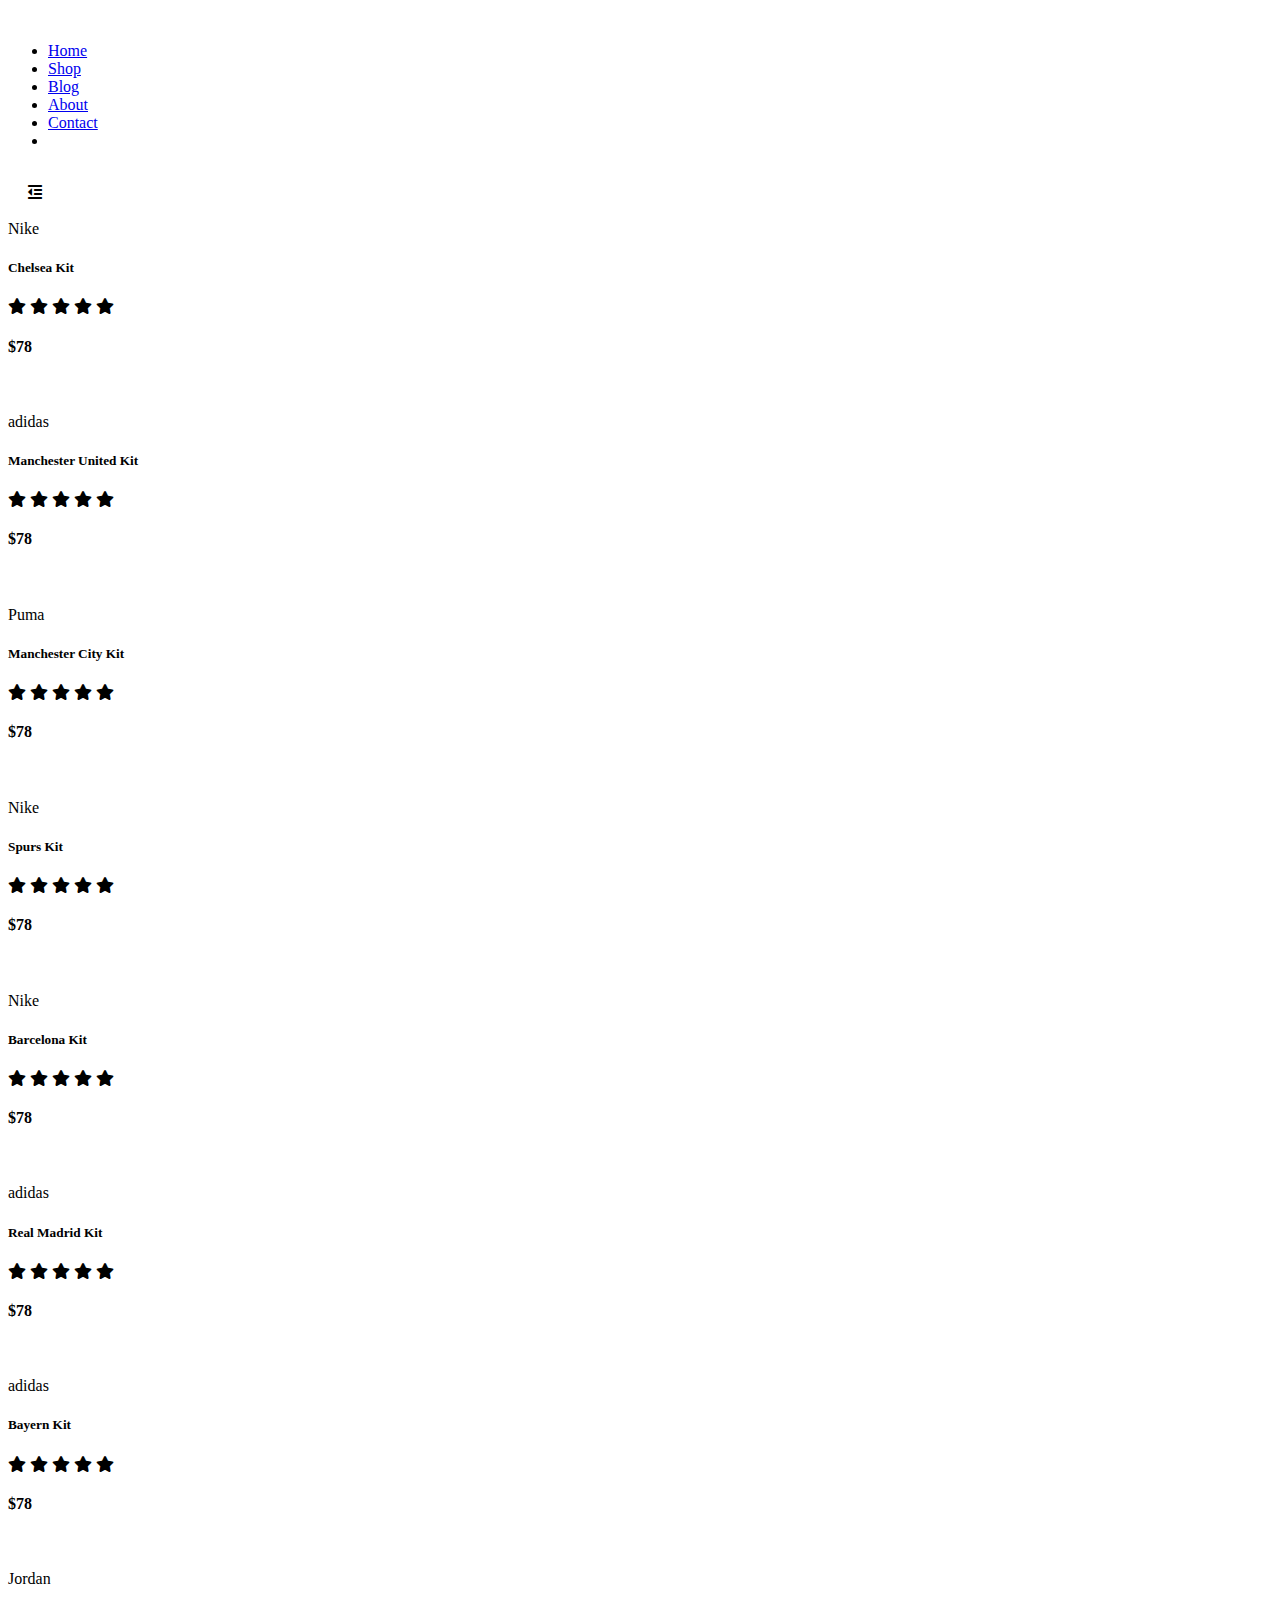
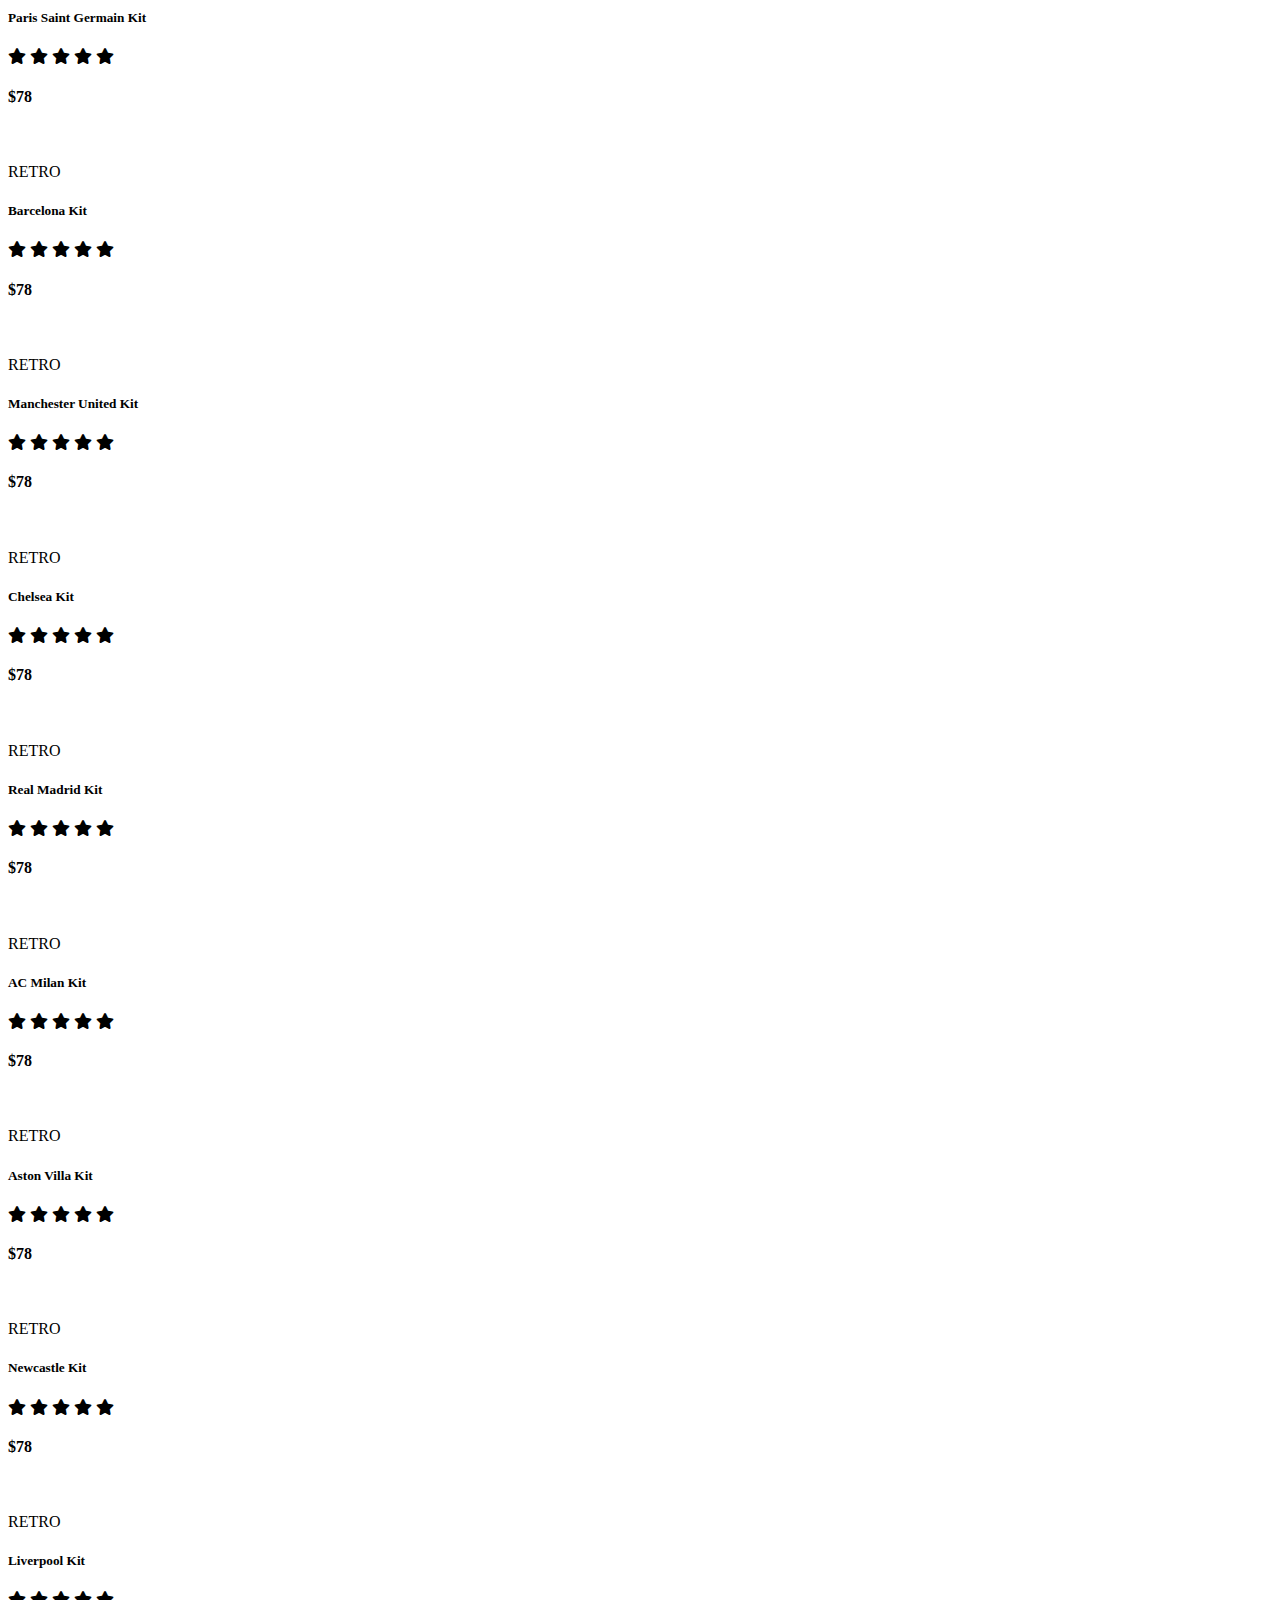
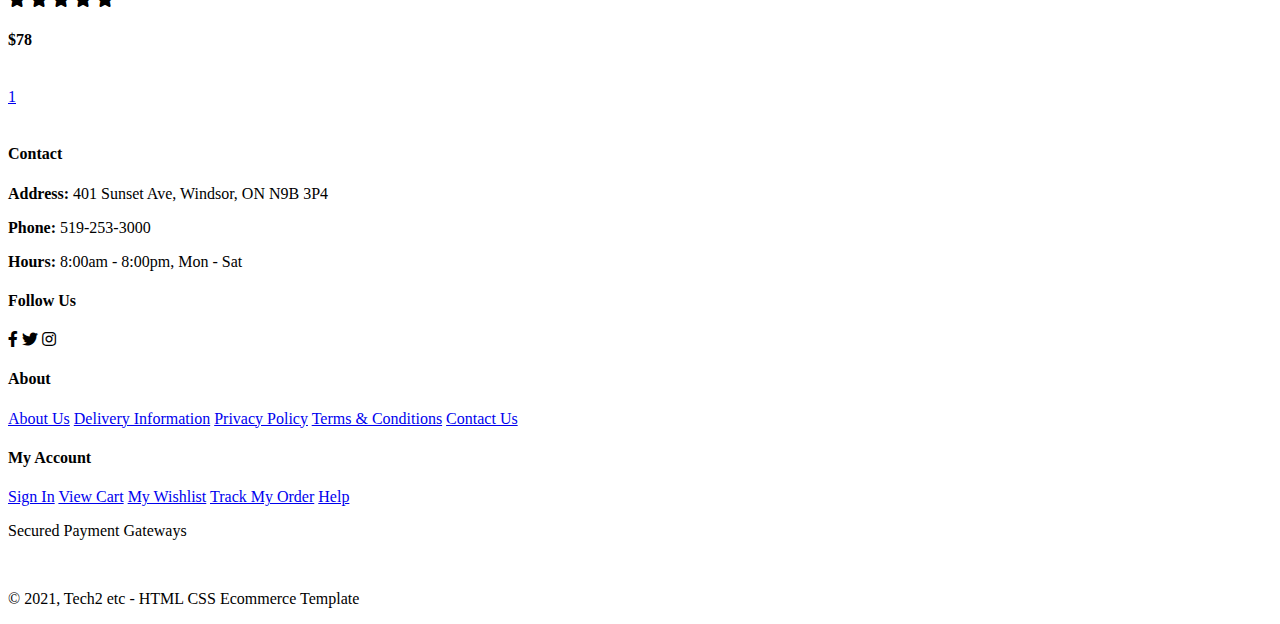
==== shop.html @ aafa5a12 "Add files via upload" ====
<!DOCTYPE html>
<html lang="en">

<head>
    <meta charset="UTF-8">
    <meta http-equiv="X-UA-Compatible" content="IE=edge">
    <meta name="viewport" content="width=device-width, initial-scale=1.0">
    <title>Tech2etc Ecommerce Tutorial</title>
   
    <link rel="stylesheet" href="https://pro.fontawesome.com/releases/v5.10.0/css/all.css" />
    <script src="script.js"></script>
    <link rel="stylesheet" href="style.css">
</head>

<body>

    <section id="header">
        <a href="#"><img src="img/logo.png" class="logo" alt=""></a>

        <div>
            <ul id="navbar">
                <li><a href="index.html">Home</a></li>
                <li><a href="shop.html">Shop</a></li>
                <li><a href="blog.html">Blog</a></li>
                <li><a href="about.html">About</a></li>
                <li><a href="contact.html">Contact</a></li>
                <li id="lg-bag"><a href="cart.html"><i class="far fa-shopping-bag"></i></a></li>
                <a href="#" id="close"><i class="far fa-times"></i></a>
            </ul>
        </div>
        <div id="mobile">
            <a href="cart.html"><i class="far fa-shopping-bag"></i></a>
            <i id="bar" class="fas fa-outdent"></i>
        </div>
    </section>

    <section id="page-header">

    </section>

    <section id="product1" class="section-p1">
        <div class="pro-container">
            <div class="pro" onclick="window.location.href='sproduct.html';">
                <img src="img/products/f1.jpg" alt="">
                <div class="des">
                    <span>Nike</span>
                    <h5>Chelsea Kit</h5>
                    <div class="star">
                        <i class="fas fa-star"></i>
                        <i class="fas fa-star"></i>
                        <i class="fas fa-star"></i>
                        <i class="fas fa-star"></i>
                        <i class="fas fa-star"></i>
                    </div>
                    <h4>$78</h4>
                </div>
                <a href="#"><i class="fal fa-shopping-cart cart"></i></a>
            </div>
            <div class="pro">
                <img src="img/products/f2.jpg" alt="">
                <div class="des">
                    <span>adidas</span>
                    <h5>Manchester United Kit</h5>
                    <div class="star">
                        <i class="fas fa-star"></i>
                        <i class="fas fa-star"></i>
                        <i class="fas fa-star"></i>
                        <i class="fas fa-star"></i>
                        <i class="fas fa-star"></i>
                    </div>
                    <h4>$78</h4>
                </div>
                <a href="#"><i class="fal fa-shopping-cart cart"></i></a>
            </div>
            <div class="pro">
                <img src="img/products/f3.jpg" alt="">
                <div class="des">
                    <span>Puma</span>
                    <h5>Manchester City Kit</h5>
                    <div class="star">
                        <i class="fas fa-star"></i>
                        <i class="fas fa-star"></i>
                        <i class="fas fa-star"></i>
                        <i class="fas fa-star"></i>
                        <i class="fas fa-star"></i>
                    </div>
                    <h4>$78</h4>
                </div>
                <a href="#"><i class="fal fa-shopping-cart cart"></i></a>
            </div>
            <div class="pro">
                <img src="img/products/f4.jpg" alt="">
                <div class="des">
                    <span>Nike</span>
                    <h5>Spurs Kit</h5>
                    <div class="star">
                        <i class="fas fa-star"></i>
                        <i class="fas fa-star"></i>
                        <i class="fas fa-star"></i>
                        <i class="fas fa-star"></i>
                        <i class="fas fa-star"></i>
                    </div>
                    <h4>$78</h4>
                </div>
                <a href="#"><i class="fal fa-shopping-cart cart"></i></a>
            </div>
            <div class="pro">
                <img src="img/products/f5.jpg" alt="">
                <div class="des">
                    <span>Nike</span>
                    <h5>Barcelona Kit</h5>
                    <div class="star">
                        <i class="fas fa-star"></i>
                        <i class="fas fa-star"></i>
                        <i class="fas fa-star"></i>
                        <i class="fas fa-star"></i>
                        <i class="fas fa-star"></i>
                    </div>
                    <h4>$78</h4>
                </div>
                <a href="#"><i class="fal fa-shopping-cart cart"></i></a>
            </div>
            <div class="pro">
                <img src="img/products/f6.jpg" alt="">
                <div class="des">
                    <span>adidas</span>
                    <h5>Real Madrid Kit</h5>
                    <div class="star">
                        <i class="fas fa-star"></i>
                        <i class="fas fa-star"></i>
                        <i class="fas fa-star"></i>
                        <i class="fas fa-star"></i>
                        <i class="fas fa-star"></i>
                    </div>
                    <h4>$78</h4>
                </div>
                <a href="#"><i class="fal fa-shopping-cart cart"></i></a>
            </div>
            <div class="pro">
                <img src="img/products/f7.jpg" alt="">
                <div class="des">
                    <span>adidas</span>
                    <h5>Bayern Kit</h5>
                    <div class="star">
                        <i class="fas fa-star"></i>
                        <i class="fas fa-star"></i>
                        <i class="fas fa-star"></i>
                        <i class="fas fa-star"></i>
                        <i class="fas fa-star"></i>
                    </div>
                    <h4>$78</h4>
                </div>
                <a href="#"><i class="fal fa-shopping-cart cart"></i></a>
            </div>
            <div class="pro">
                <img src="img/products/f8.jpg" alt="">
                <div class="des">
                    <span>Jordan</span>
                    <h5>Paris Saint Germain Kit</h5>
                    <div class="star">
                        <i class="fas fa-star"></i>
                        <i class="fas fa-star"></i>
                        <i class="fas fa-star"></i>
                        <i class="fas fa-star"></i>
                        <i class="fas fa-star"></i>
                    </div>
                    <h4>$78</h4>
                </div>
                <a href="#"><i class="fal fa-shopping-cart cart"></i></a>
            </div>

            <div class="pro">
                <img src="img/products/n1.jpg" alt="">
                <div class="des">
                    <span>RETRO</span>
                    <h5>Barcelona Kit</h5>
                    <div class="star">
                        <i class="fas fa-star"></i>
                        <i class="fas fa-star"></i>
                        <i class="fas fa-star"></i>
                        <i class="fas fa-star"></i>
                        <i class="fas fa-star"></i>
                    </div>
                    <h4>$78</h4>
                </div>
                <a href="#"><i class="fal fa-shopping-cart cart"></i></a>
            </div>
            <div class="pro">
                <img src="img/products/n2.jpg" alt="">
                <div class="des">
                    <span>RETRO</span>
                    <h5>Manchester United Kit</h5>
                    <div class="star">
                        <i class="fas fa-star"></i>
                        <i class="fas fa-star"></i>
                        <i class="fas fa-star"></i>
                        <i class="fas fa-star"></i>
                        <i class="fas fa-star"></i>
                    </div>
                    <h4>$78</h4>
                </div>
                <a href="#"><i class="fal fa-shopping-cart cart"></i></a>
            </div>
            <div class="pro">
                <img src="img/products/n3.jpg" alt="">
                <div class="des">
                    <span>RETRO</span>
                    <h5>Chelsea Kit</h5>
                    <div class="star">
                        <i class="fas fa-star"></i>
                        <i class="fas fa-star"></i>
                        <i class="fas fa-star"></i>
                        <i class="fas fa-star"></i>
                        <i class="fas fa-star"></i>
                    </div>
                    <h4>$78</h4>
                </div>
                <a href="#"><i class="fal fa-shopping-cart cart"></i></a>
            </div>
            <div class="pro">
                <img src="img/products/n4.jpg" alt="">
                <div class="des">
                    <span>RETRO</span>
                    <h5>Real Madrid Kit</h5>
                    <div class="star">
                        <i class="fas fa-star"></i>
                        <i class="fas fa-star"></i>
                        <i class="fas fa-star"></i>
                        <i class="fas fa-star"></i>
                        <i class="fas fa-star"></i>
                    </div>
                    <h4>$78</h4>
                </div>
                <a href="#"><i class="fal fa-shopping-cart cart"></i></a>
            </div>
            <div class="pro">
                <img src="img/products/n5.jpg" alt="">
                <div class="des">
                    <span>RETRO</span>
                    <h5>AC Milan Kit</h5>
                    <div class="star">
                        <i class="fas fa-star"></i>
                        <i class="fas fa-star"></i>
                        <i class="fas fa-star"></i>
                        <i class="fas fa-star"></i>
                        <i class="fas fa-star"></i>
                    </div>
                    <h4>$78</h4>
                </div>
                <a href="#"><i class="fal fa-shopping-cart cart"></i></a>
            </div>
            <div class="pro">
                <img src="img/products/n6.jpg" alt="">
                <div class="des">
                    <span>RETRO</span>
                    <h5>Aston Villa Kit</h5>
                    <div class="star">
                        <i class="fas fa-star"></i>
                        <i class="fas fa-star"></i>
                        <i class="fas fa-star"></i>
                        <i class="fas fa-star"></i>
                        <i class="fas fa-star"></i>
                    </div>
                    <h4>$78</h4>
                </div>
                <a href="#"><i class="fal fa-shopping-cart cart"></i></a>
            </div>
            <div class="pro">
                <img src="img/products/n7.jpg" alt="">
                <div class="des">
                    <span>RETRO</span>
                    <h5>Newcastle Kit</h5>
                    <div class="star">
                        <i class="fas fa-star"></i>
                        <i class="fas fa-star"></i>
                        <i class="fas fa-star"></i>
                        <i class="fas fa-star"></i>
                        <i class="fas fa-star"></i>
                    </div>
                    <h4>$78</h4>
                </div>
                <a href="#"><i class="fal fa-shopping-cart cart"></i></a>
            </div>
            <div class="pro">
                <img src="img/products/n8.jpg" alt="">
                <div class="des">
                    <span>RETRO</span>
                    <h5>Liverpool Kit</h5>
                    <div class="star">
                        <i class="fas fa-star"></i>
                        <i class="fas fa-star"></i>
                        <i class="fas fa-star"></i>
                        <i class="fas fa-star"></i>
                        <i class="fas fa-star"></i>
                    </div>
                    <h4>$78</h4>
                </div>
                <a href="#"><i class="fal fa-shopping-cart cart"></i></a>
            </div>
        </div>
    </section>

    <section id="pagination" class="section-p1">
        <a href="#">1</a>
    </section>

    <footer class="section-p1">
        <div class="col">
            <img class="logo" src="img/logo.png" alt="">
            <h4>Contact</h4>
            <p><strong>Address: </strong>401 Sunset Ave, Windsor, ON N9B 3P4</p>
            <p><strong>Phone:</strong> 519-253-3000</p>
            <p><strong>Hours:</strong> 8:00am - 8:00pm, Mon - Sat</p>
            <div class="follow">
                <h4>Follow Us</h4>
                <div class="icon">
                    <i class="fab fa-facebook-f"></i>
                    <i class="fab fa-twitter"></i>
                    <i class="fab fa-instagram"></i>
                </div>
            </div>
        </div>

        <div class="col">
            <h4>About</h4>
            <a href="about.html">About Us</a>
            <a href="#">Delivery Information</a>
            <a href="#">Privacy Policy</a>
            <a href="#">Terms & Conditions</a>
            <a href="contact.html">Contact Us</a>
        </div>

        <div class="col">
            <h4>My Account</h4>
            <a href="#">Sign In</a>
            <a href="cart.html">View Cart</a>
            <a href="#">My Wishlist</a>
            <a href="#">Track My Order</a>
            <a href="#">Help</a>
        </div>

        <div class="col install">
            <p>Secured Payment Gateways </p>
            <img src="img/pay/pay.png" alt="">
        </div>

        <div class="copyright">
            <p>© 2021, Tech2 etc - HTML CSS Ecommerce Template</p>
        </div>
    </footer>
</body>

</html>
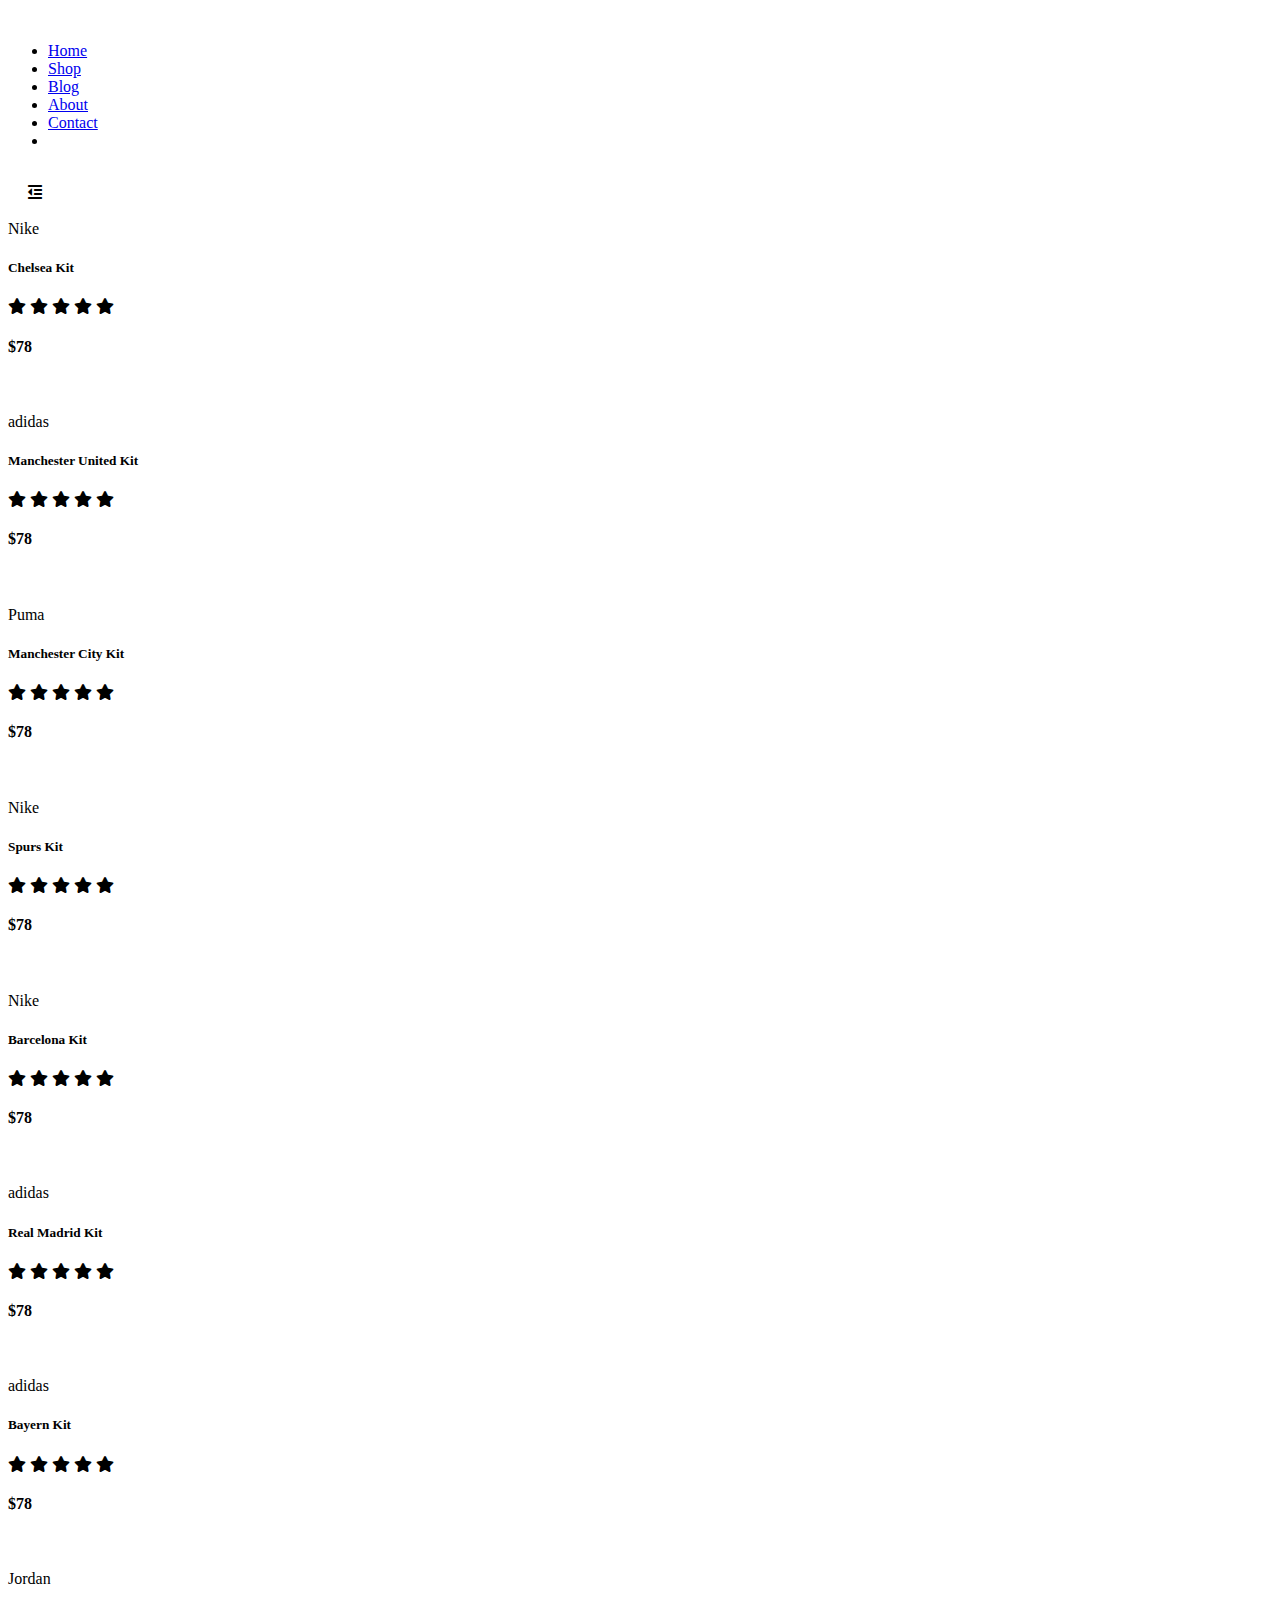
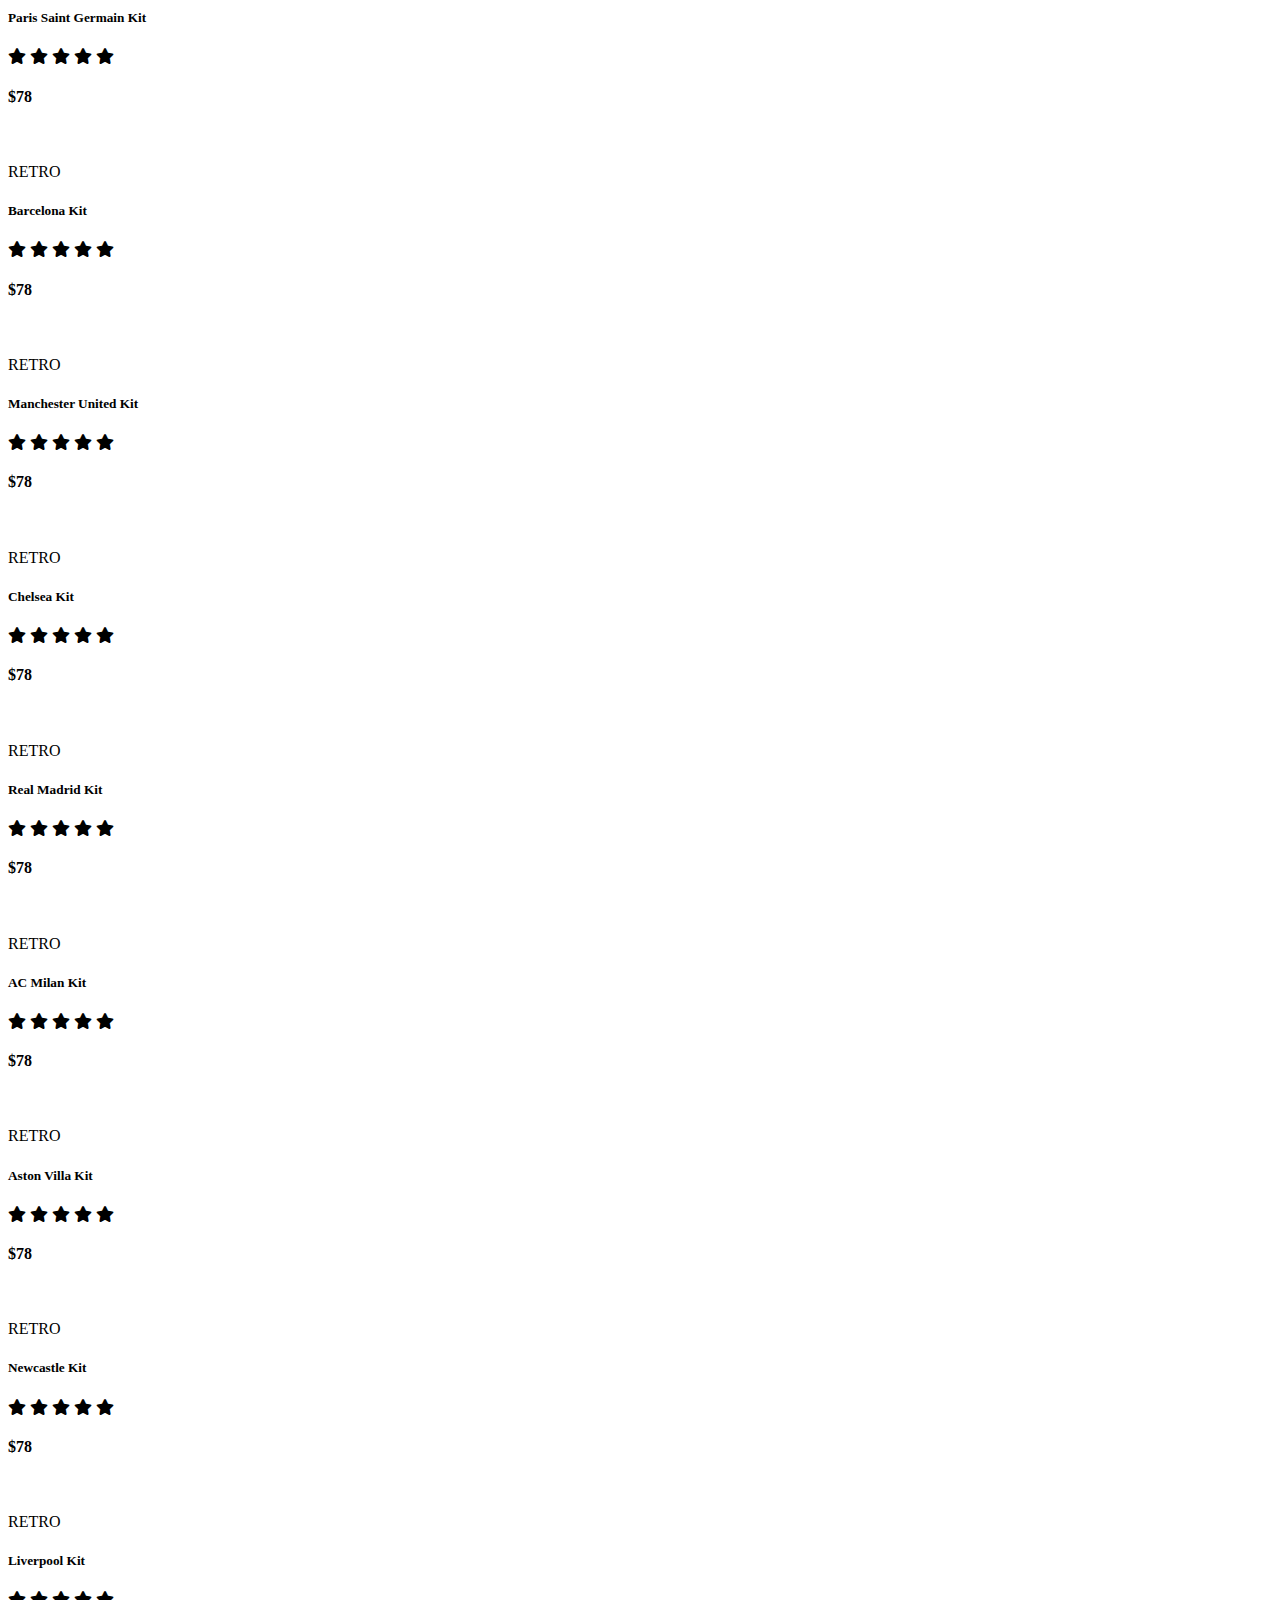
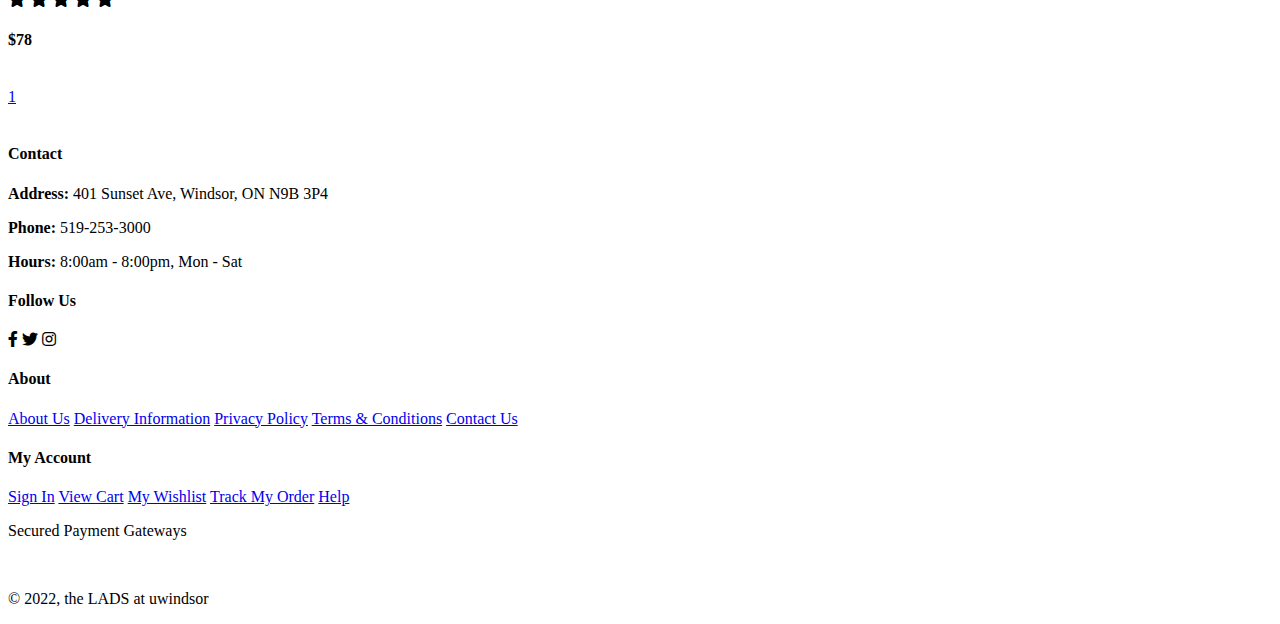
==== commit b7d8d202: "Update shop.html" ====
--- a/shop.html
+++ b/shop.html
@@ -345,9 +345,9 @@
         </div>
 
         <div class="copyright">
-            <p>© 2021, Tech2 etc - HTML CSS Ecommerce Template</p>
+            <p>© 2022, the LADS at uwindsor</p>
         </div>
     </footer>
 </body>
 
-</html>+</html>
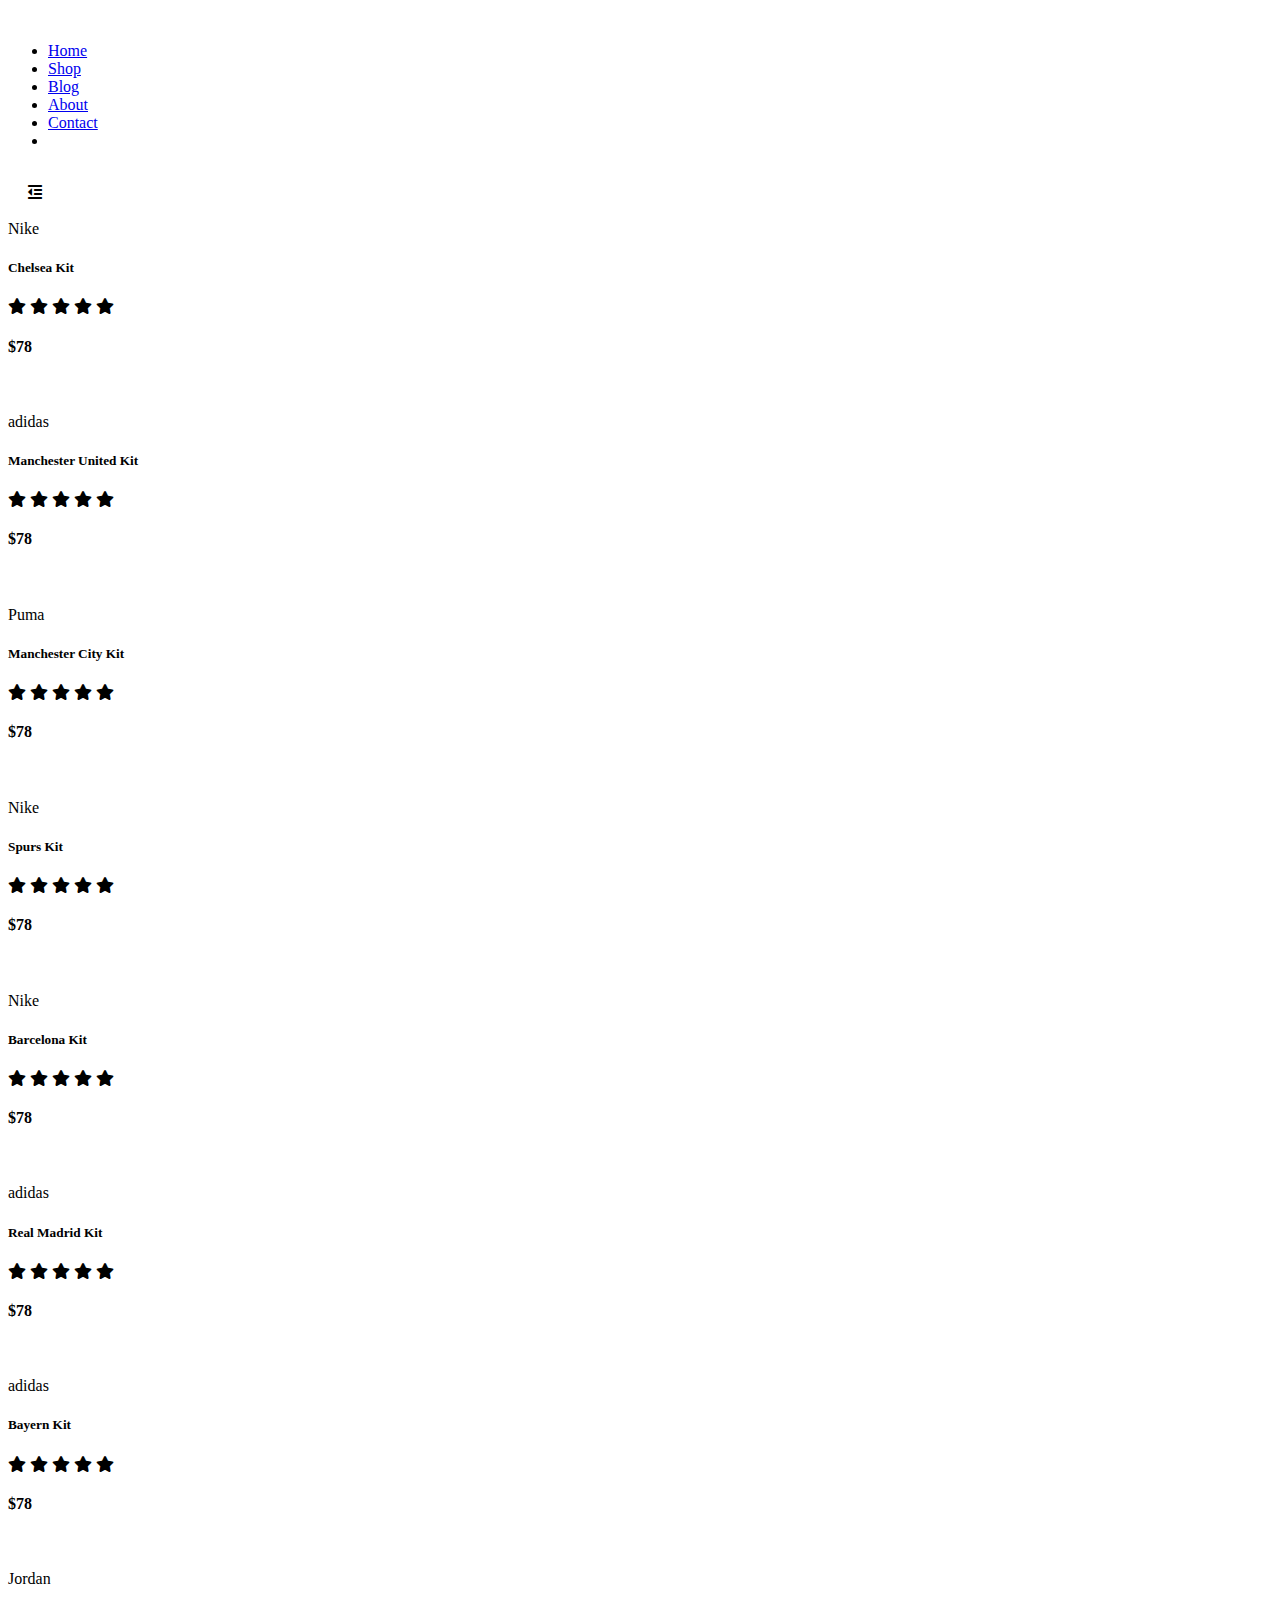
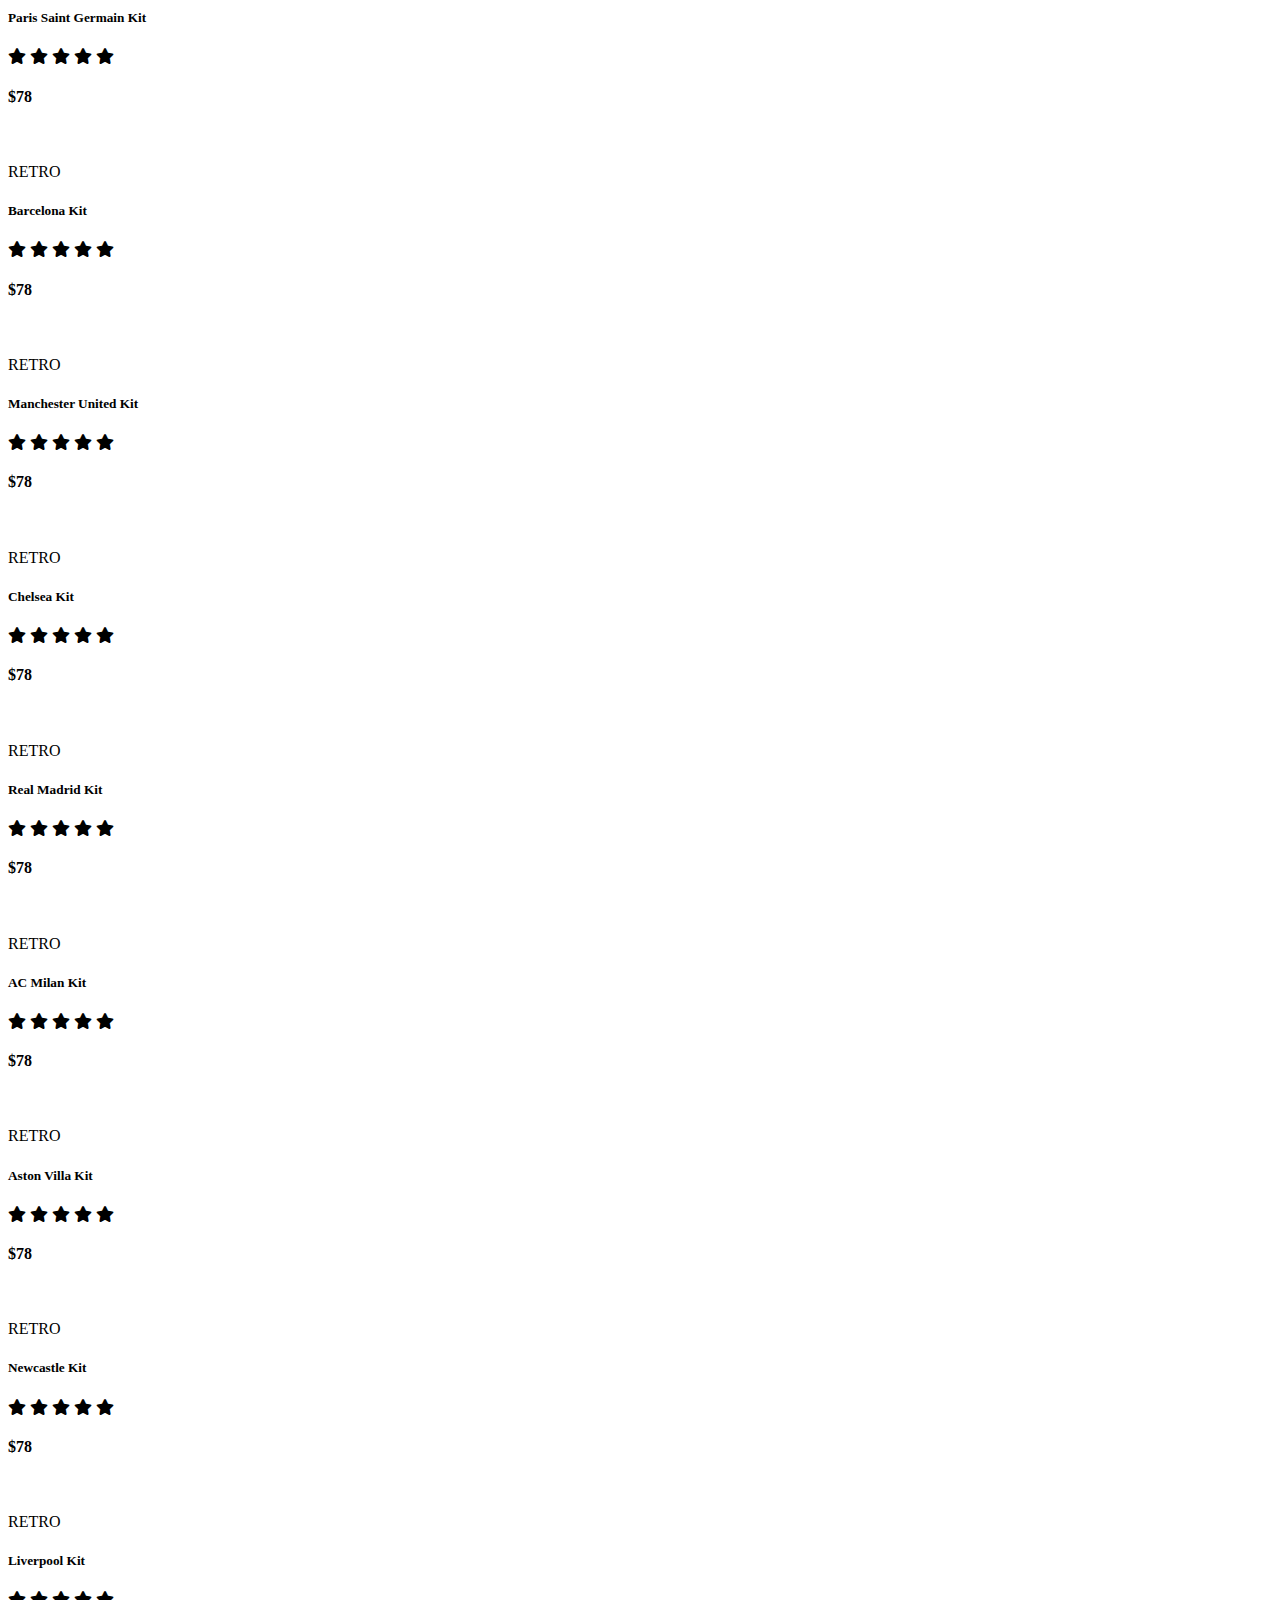
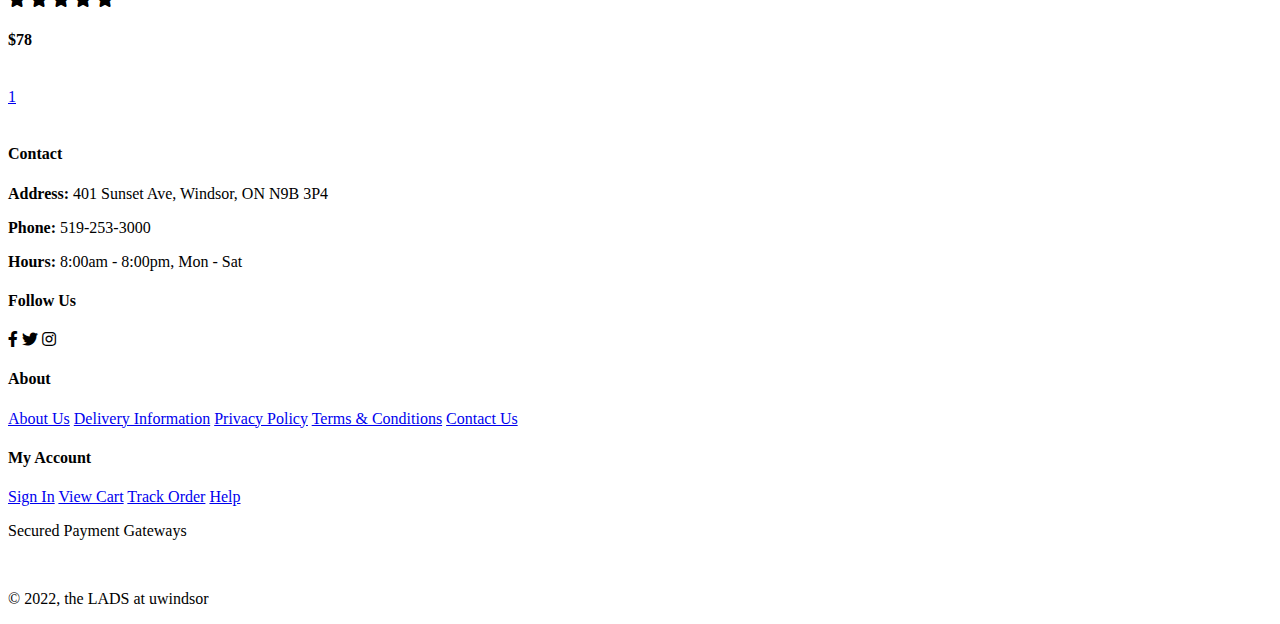
==== commit 89bffef6: "Add files via upload" ====
--- a/shop.html
+++ b/shop.html
@@ -5,8 +5,8 @@
     <meta charset="UTF-8">
     <meta http-equiv="X-UA-Compatible" content="IE=edge">
     <meta name="viewport" content="width=device-width, initial-scale=1.0">
-    <title>Tech2etc Ecommerce Tutorial</title>
-   
+    <title>JerseyGo</title>
+    <meta name="keywords" content="Manchester United, Chelsea,Kits,Soccer,Jersey">
     <link rel="stylesheet" href="https://pro.fontawesome.com/releases/v5.10.0/css/all.css" />
     <script src="script.js"></script>
     <link rel="stylesheet" href="style.css">
@@ -334,8 +334,7 @@
             <h4>My Account</h4>
             <a href="#">Sign In</a>
             <a href="cart.html">View Cart</a>
-            <a href="#">My Wishlist</a>
-            <a href="#">Track My Order</a>
+            <a href="#">Track Order</a>
             <a href="#">Help</a>
         </div>
 
@@ -350,4 +349,4 @@
     </footer>
 </body>
 
-</html>
+</html>